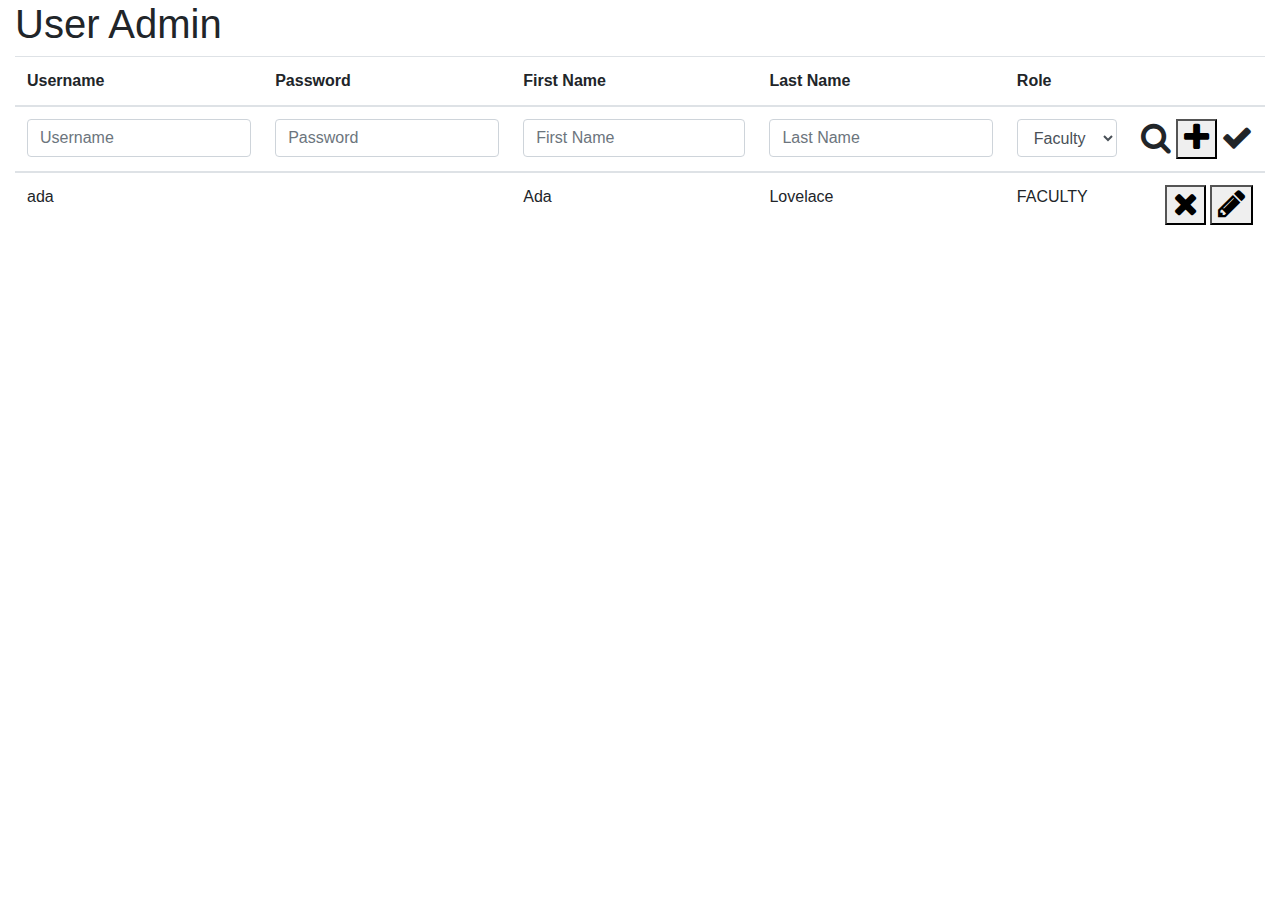
==== src/main/webapp/admin/user-admin.template.client.html @ 12884e55 "Created html template, implemented create and delete" ====
<!DOCTYPE html>
<html>

<head>
    <meta charset="UTF-8">
    <title>User Admin</title>
    <link rel="stylesheet" href="https://maxcdn.bootstrapcdn.com/bootstrap/4.0.0/css/bootstrap.min.css" />
    <link rel="stylesheet" href="https://maxcdn.bootstrapcdn.com/font-awesome/4.7.0/css/font-awesome.min.css" />
    <link href="user-admin.style.client.css" rel="stylesheet" />
    <script src="https://ajax.googleapis.com/ajax/libs/jquery/3.3.1/jquery.min.js"></script>
    <script src="../services/user.service.client.js"></script>
    <script src="admin.component.client.js" type="text/javascript"></script>
</head>
</head>

<body>
    <div class="container-fluid">
        <h1>User Admin</h1>
        <table class="table">
            <thead>
                <tr>
                    <th>Username</th>
                    <th>Password</th>
                    <th>First Name</th>
                    <th>Last Name</th>
                    <th>Role</th>
                    <th>&nbsp;</th>
                </tr>
            </thead>
            <tr class="wbdv-form">
                <td><input id="usernameFld" class="form-control" placeholder="Username" /></td>
                <td><input id="passwordFld" class="form-control" placeholder="Password" /></td>
                <td><input id="firstNameFld" class="form-control" placeholder="First Name" /></td>
                <td><input id="lastNameFld" class="form-control" placeholder="Last Name" /></td>
                <td><select id="roleFld" class="form-control">
                        <option value="FACULTY">Faculty</option>
                        <option value="STUDENT">Student</option>
                        <option value="ADMIN">Admin</option>
                    </select></td>
                <td><span class="float-right" style="white-space: nowrap">
                        <i class="fa-2x fa fa-search wbdv-search"></i> 
                        <button>
                        	<i class="fa-2x fa fa-plus wbdv-create"></i>
                        </button> 
                        <i class="fa-2x fa fa-check wbdv-update"></i>
                    </span></td>
            </tr>
            <tbody class="wbdv-tbody">
                <tr class="wbdv-template wbdv-user wbdv-hidden">
                    <td class="wbdv-username">ada</td>
                    <td>&nbsp;</td>
                    <td class="wbdv-first-name">Ada</td>
                    <td class="wbdv-last-name">Lovelace</td>
                    <td class="wbdv-role">FACULTY</td>
                    <td class="wbdv-actions">
                        <span class="float-right">
                        	<button>
                        		<i id="wbdv-remove" class="fa-2x fa fa-times wbdv-remove"></i>
                        	</button>
                            <button>
                            	<i id="wbdv-edit" class="fa-2x fa fa-pencil wbdv-edit"></i>
                            </button>

                        </span>
                    </td>
                </tr>
            </tbody>
        </table>
        </tbody>
        </table>
    </div>
</body>
---- src/main/webapp/admin/user-admin.style.client.css ----
.my-class {
	color: blue;
}
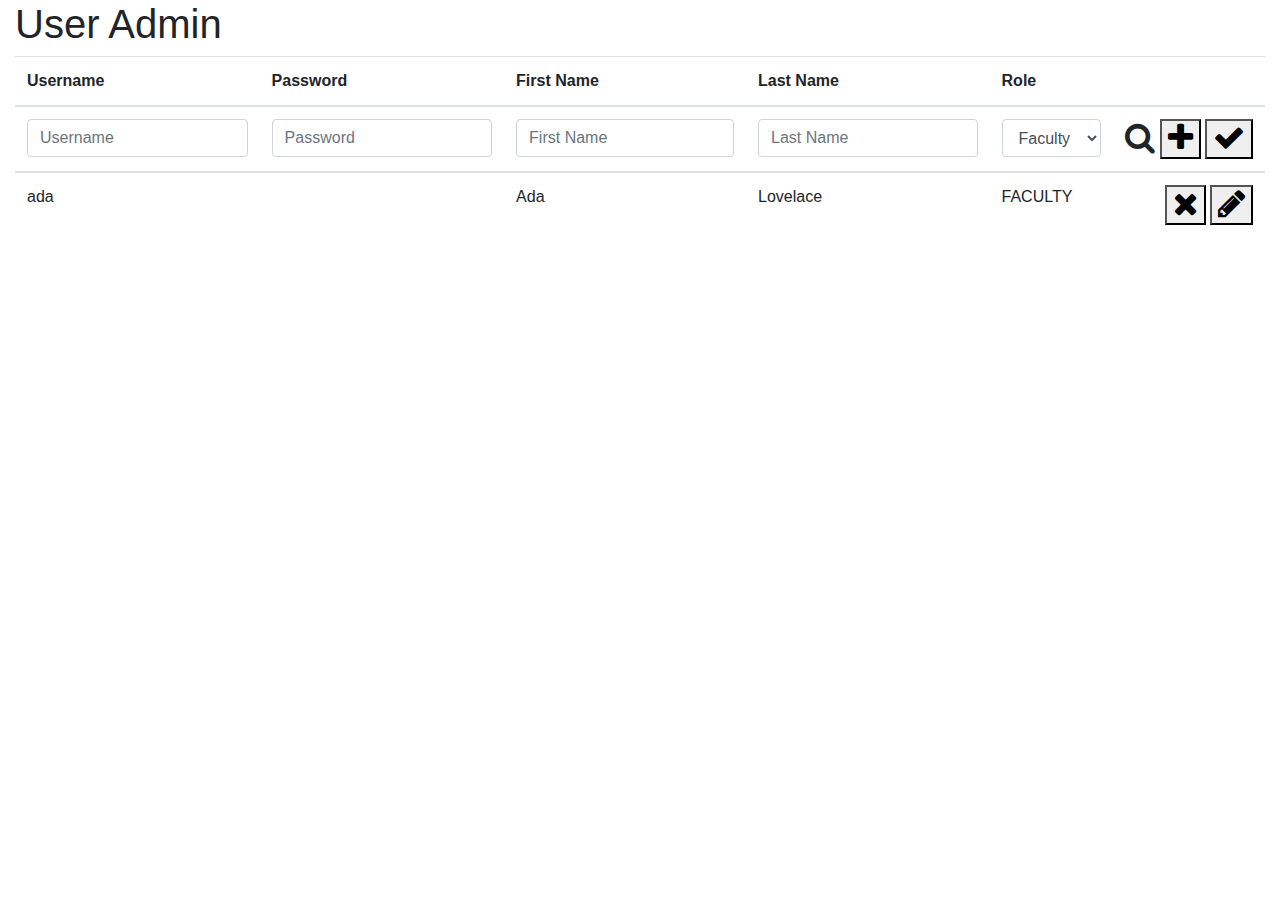
==== commit 6a8a2c14: "Implemented edit behaviour" ====
--- a/src/main/webapp/admin/user-admin.template.client.html
+++ b/src/main/webapp/admin/user-admin.template.client.html
@@ -42,7 +42,9 @@
                         <button>
                         	<i class="fa-2x fa fa-plus wbdv-create"></i>
                         </button> 
-                        <i class="fa-2x fa fa-check wbdv-update"></i>
+                        <button>
+                            <i class="fa-2x fa fa-check wbdv-update"></i>
+                        </button>
                     </span></td>
             </tr>
             <tbody class="wbdv-tbody">
